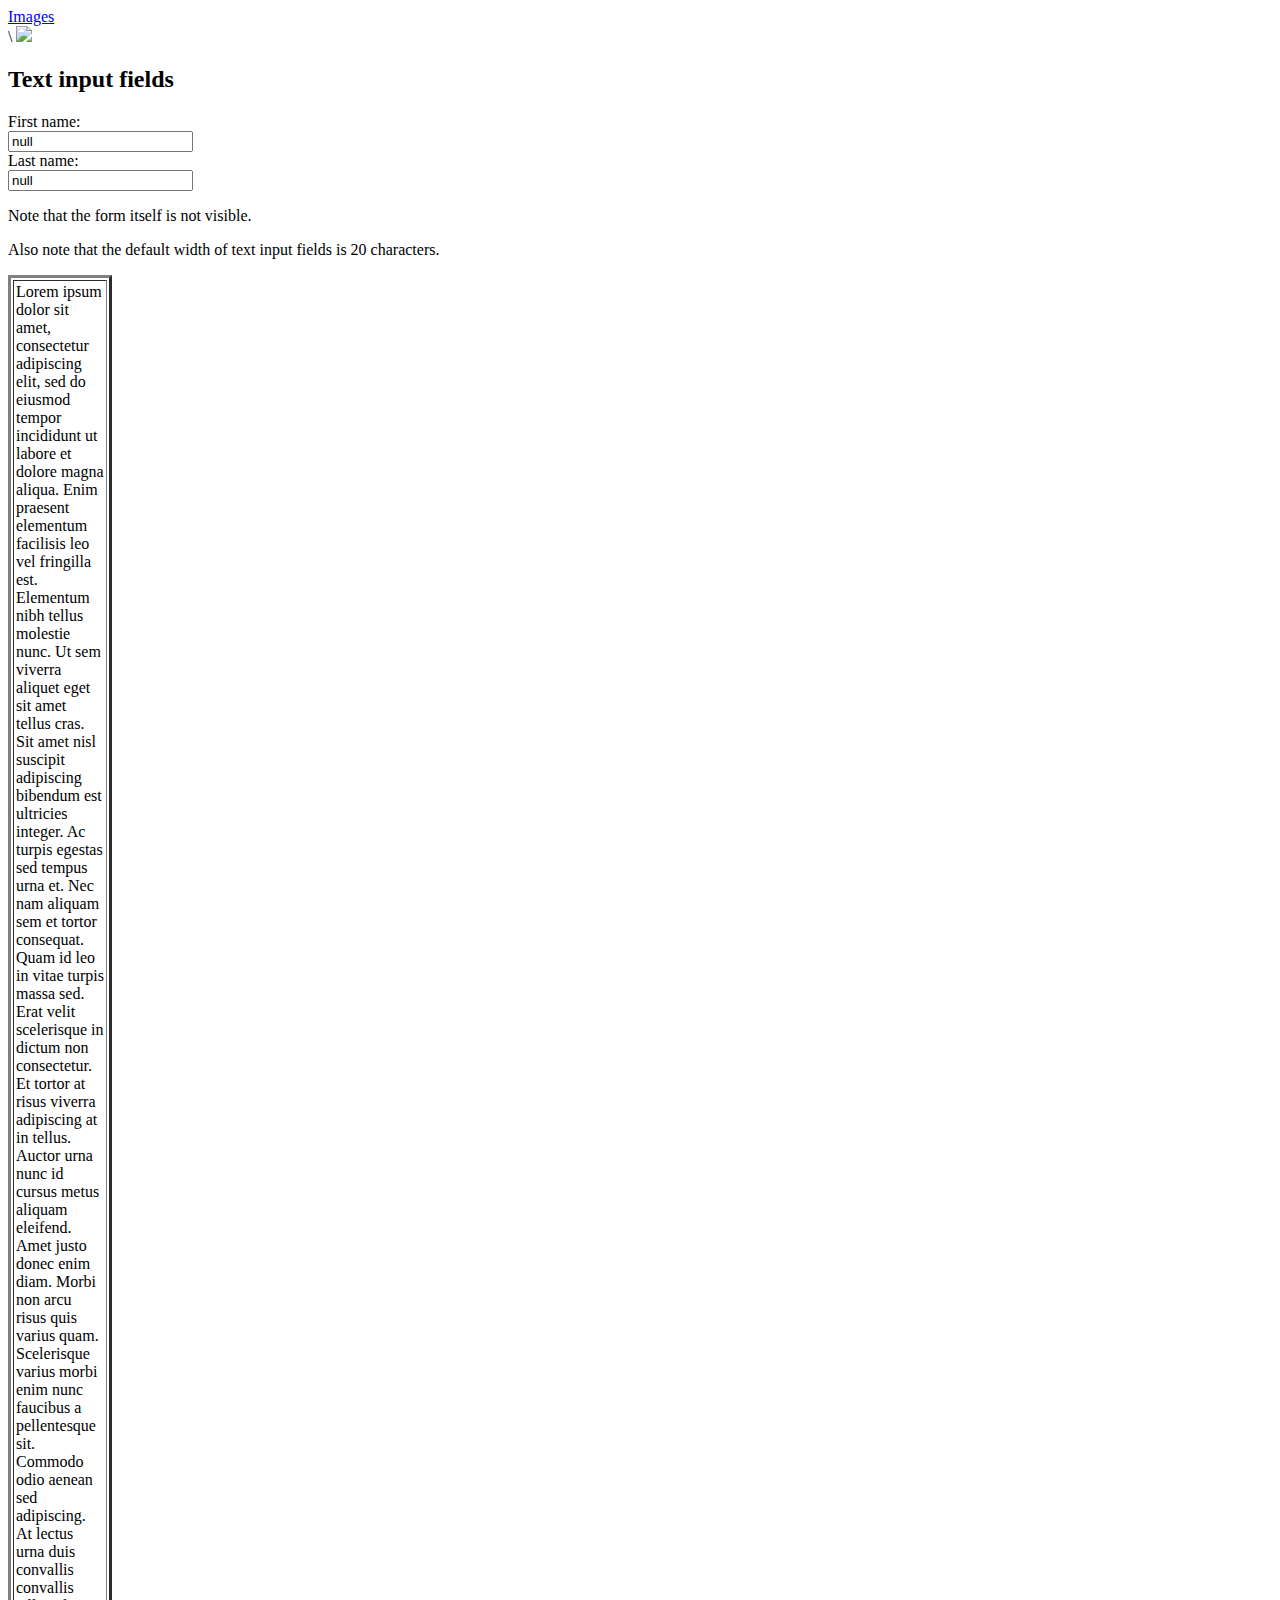
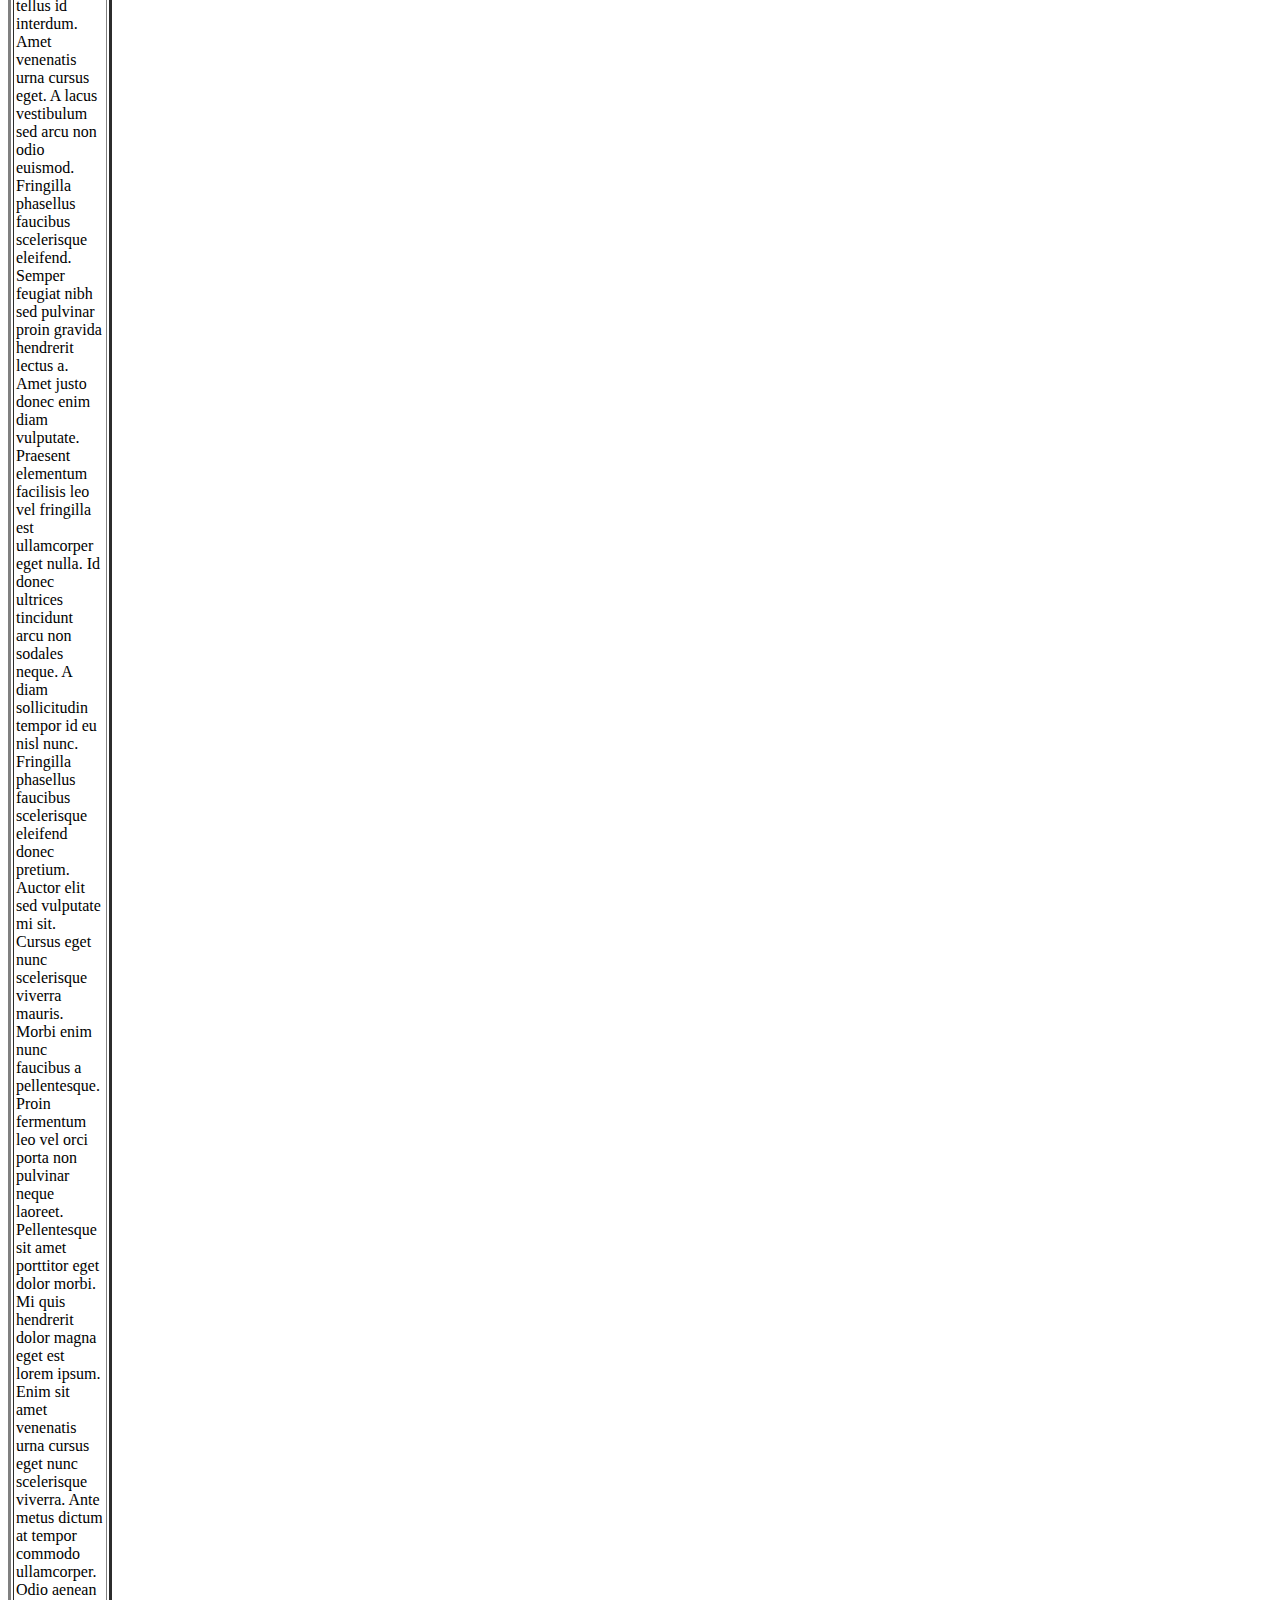
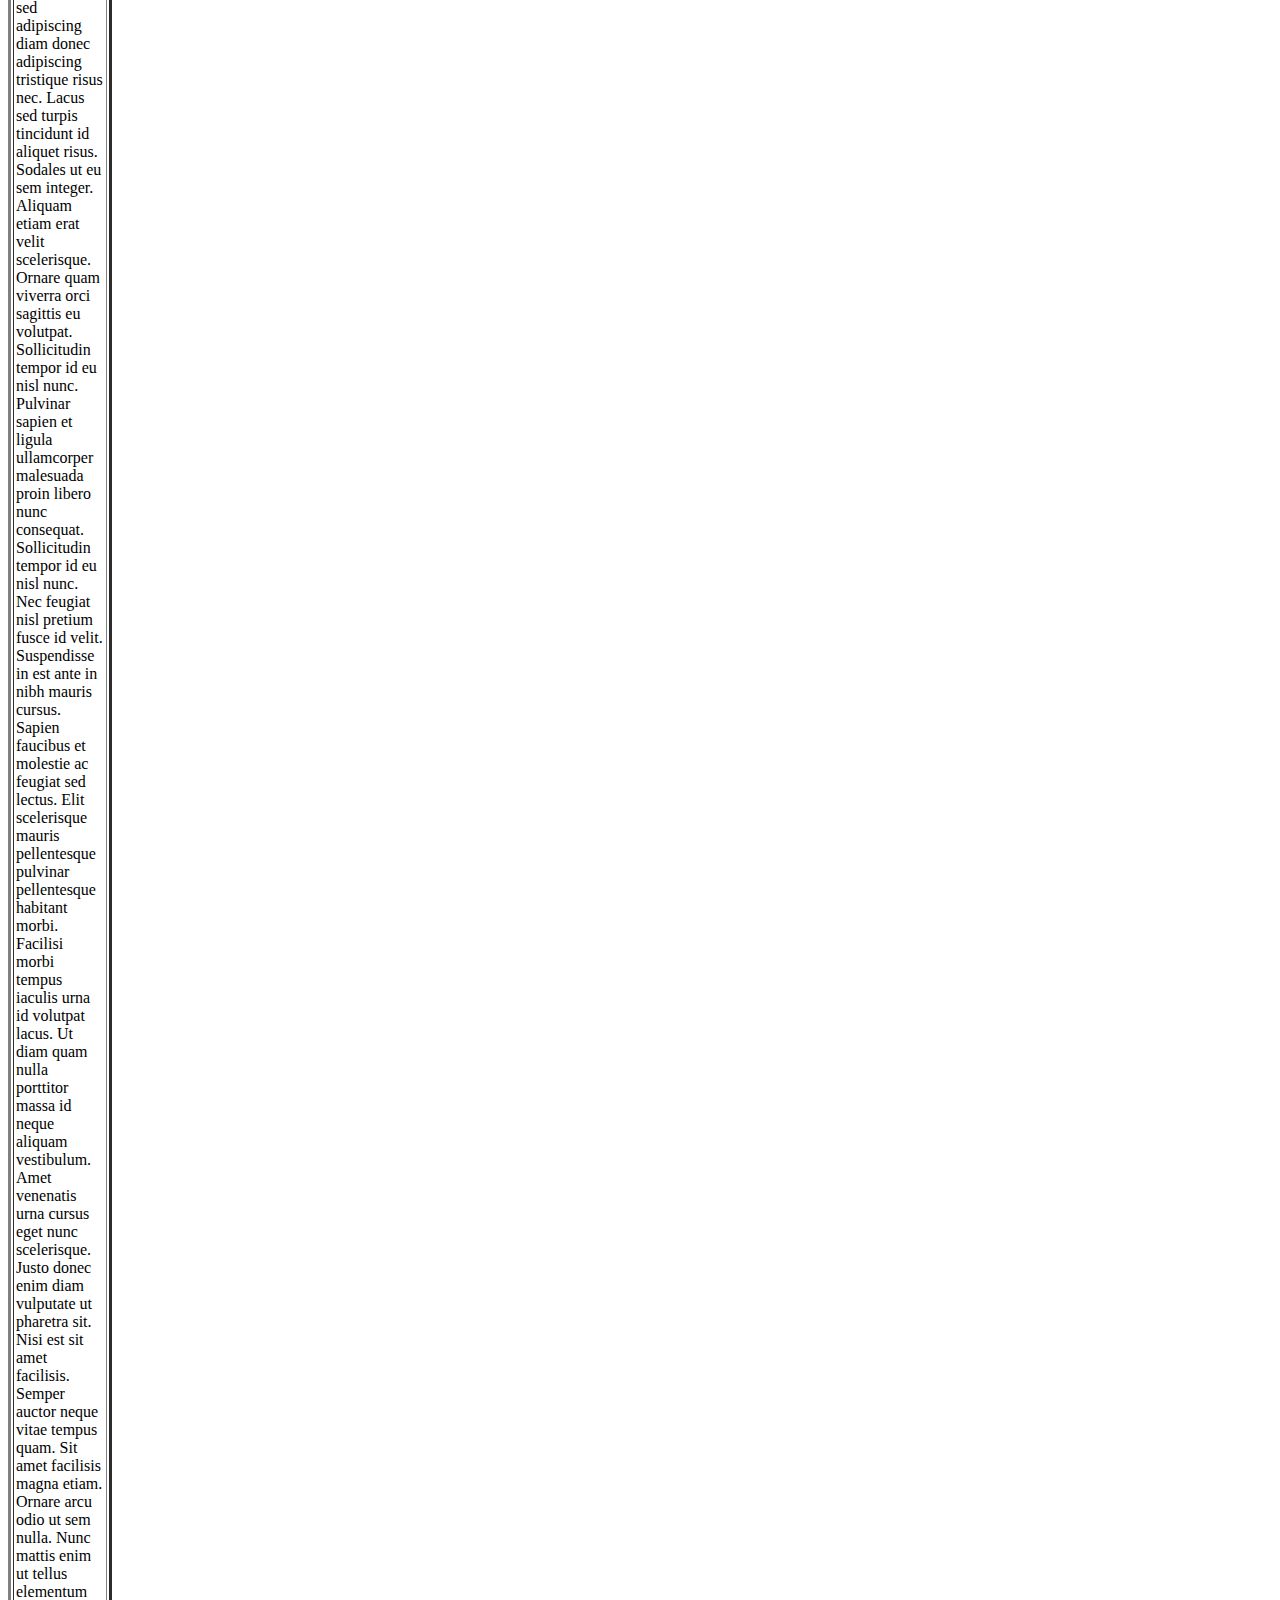
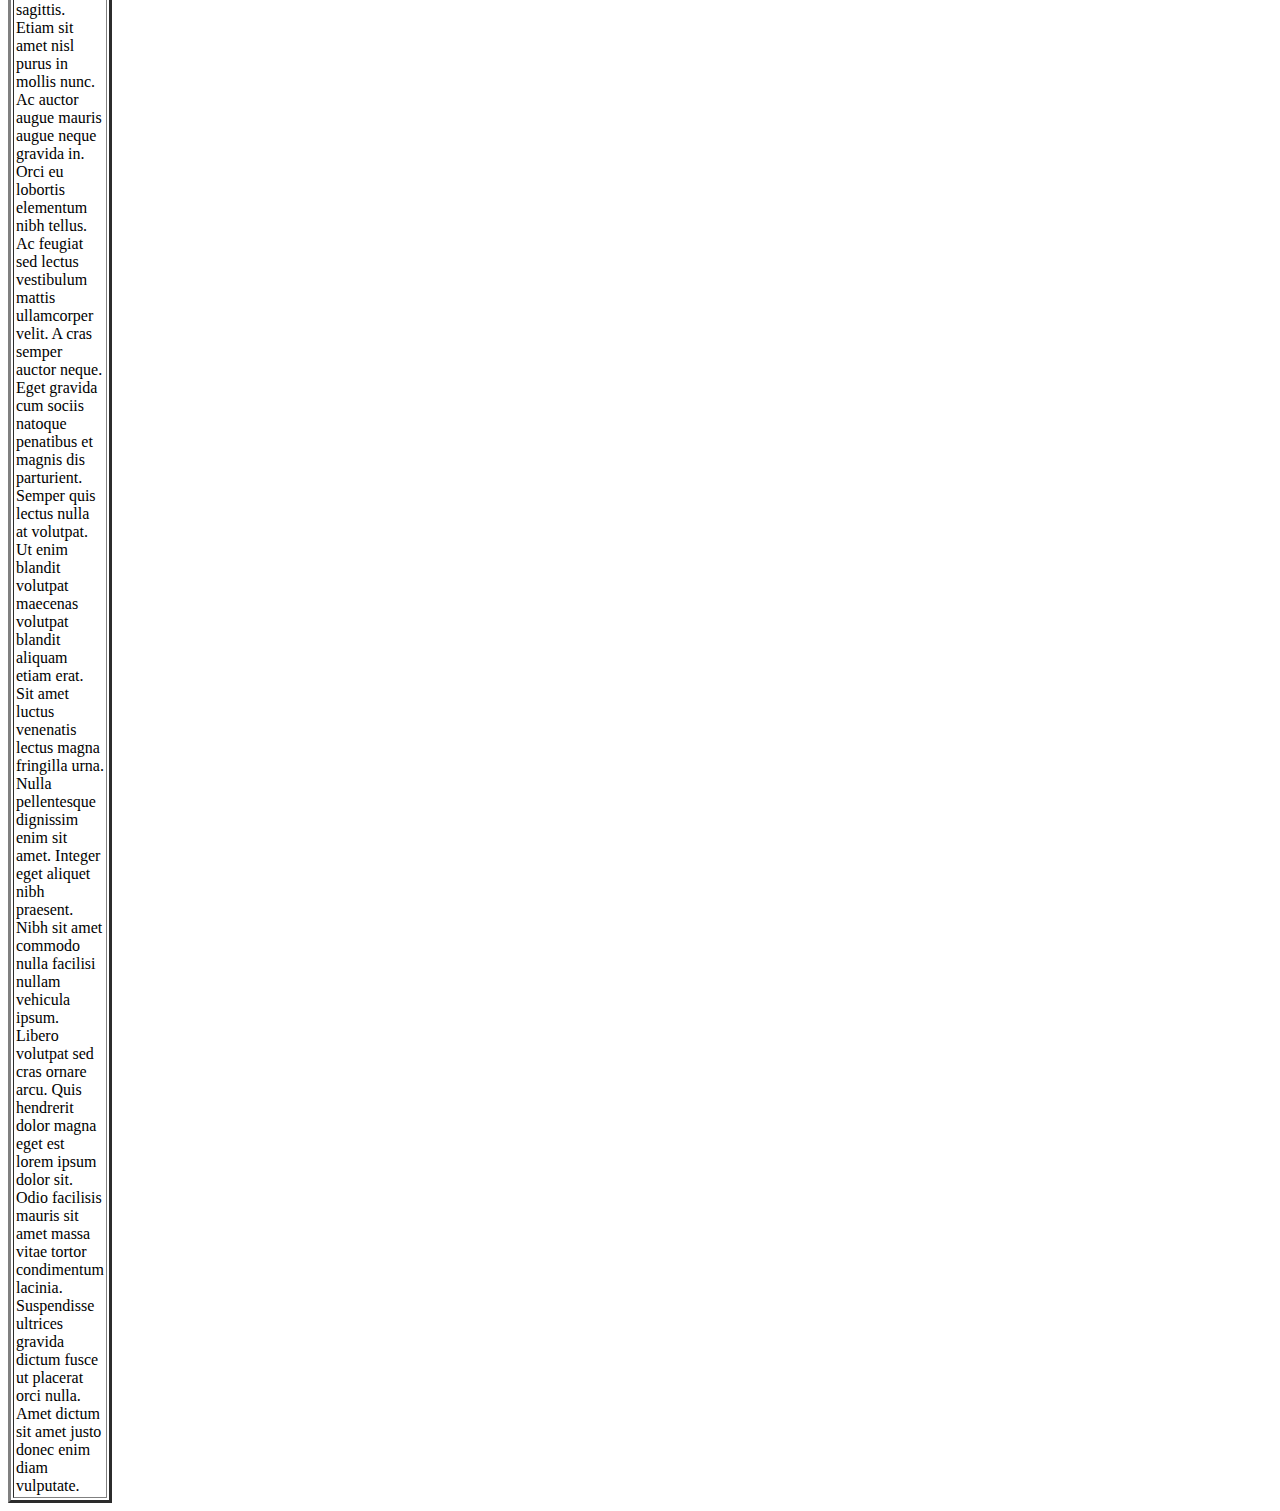
==== assignment01.html @ 8067c1cd "Update assignment01.html" ====
<a href="https://yeeterye.github.io/images.html">Images</a><br />\
<img src="https://encrypted-tbn0.gstatic.com/images?q=tbn:ANd9GcQvmiimOcGdL_gkZkMxq5EGj5np3d4aaffLPw&usqp=CAU/200" />
<html>
   <body>
      <h2>Text input fields</h2>
      <form>
         <label for="fname">First name:</label><br>
         <input type="text" id="fname" name="fname" value="null"><br>
         <label for="lname">Last name:</label><br>
         <input type="text" id="lname" name="lname" value="null">
      </form>
      <p>Note that the form itself is not visible.</p>
      <p>Also note that the default width of text input fields is 20 characters.</p>
   </body>
</html>
<table style="width: 6px;" border="3" cellpadding="2">
   <tbody>
      <tr>
         <td>Lorem ipsum dolor sit amet, consectetur adipiscing elit, sed do eiusmod tempor incididunt ut labore et dolore magna aliqua. Enim praesent elementum facilisis leo vel fringilla est. Elementum nibh tellus molestie nunc. Ut sem viverra aliquet eget sit amet tellus cras. Sit amet nisl suscipit adipiscing bibendum est ultricies integer. Ac turpis egestas sed tempus urna et. Nec nam aliquam sem et tortor consequat. Quam id leo in vitae turpis massa sed. Erat velit scelerisque in dictum non consectetur. Et tortor at risus viverra adipiscing at in tellus. Auctor urna nunc id cursus metus aliquam eleifend. Amet justo donec enim diam. Morbi non arcu risus quis varius quam. Scelerisque varius morbi enim nunc faucibus a pellentesque sit.
Commodo odio aenean sed adipiscing. At lectus urna duis convallis convallis tellus id interdum. Amet venenatis urna cursus eget. A lacus vestibulum sed arcu non odio euismod. Fringilla phasellus faucibus scelerisque eleifend. Semper feugiat nibh sed pulvinar proin gravida hendrerit lectus a. Amet justo donec enim diam vulputate. Praesent elementum facilisis leo vel fringilla est ullamcorper eget nulla. Id donec ultrices tincidunt arcu non sodales neque. A diam sollicitudin tempor id eu nisl nunc. Fringilla phasellus faucibus scelerisque eleifend donec pretium.
Auctor elit sed vulputate mi sit. Cursus eget nunc scelerisque viverra mauris. Morbi enim nunc faucibus a pellentesque. Proin fermentum leo vel orci porta non pulvinar neque laoreet. Pellentesque sit amet porttitor eget dolor morbi. Mi quis hendrerit dolor magna eget est lorem ipsum. Enim sit amet venenatis urna cursus eget nunc scelerisque viverra. Ante metus dictum at tempor commodo ullamcorper. Odio aenean sed adipiscing diam donec adipiscing tristique risus nec. Lacus sed turpis tincidunt id aliquet risus. Sodales ut eu sem integer. Aliquam etiam erat velit scelerisque. Ornare quam viverra orci sagittis eu volutpat.
Sollicitudin tempor id eu nisl nunc. Pulvinar sapien et ligula ullamcorper malesuada proin libero nunc consequat. Sollicitudin tempor id eu nisl nunc. Nec feugiat nisl pretium fusce id velit. Suspendisse in est ante in nibh mauris cursus. Sapien faucibus et molestie ac feugiat sed lectus. Elit scelerisque mauris pellentesque pulvinar pellentesque habitant morbi. Facilisi morbi tempus iaculis urna id volutpat lacus. Ut diam quam nulla porttitor massa id neque aliquam vestibulum. Amet venenatis urna cursus eget nunc scelerisque. Justo donec enim diam vulputate ut pharetra sit. Nisi est sit amet facilisis. Semper auctor neque vitae tempus quam. Sit amet facilisis magna etiam. Ornare arcu odio ut sem nulla. Nunc mattis enim ut tellus elementum sagittis.
Etiam sit amet nisl purus in mollis nunc. Ac auctor augue mauris augue neque gravida in. Orci eu lobortis elementum nibh tellus. Ac feugiat sed lectus vestibulum mattis ullamcorper velit. A cras semper auctor neque. Eget gravida cum sociis natoque penatibus et magnis dis parturient. Semper quis lectus nulla at volutpat. Ut enim blandit volutpat maecenas volutpat blandit aliquam etiam erat. Sit amet luctus venenatis lectus magna fringilla urna. Nulla pellentesque dignissim enim sit amet. Integer eget aliquet nibh praesent. Nibh sit amet commodo nulla facilisi nullam vehicula ipsum. Libero volutpat sed cras ornare arcu. Quis hendrerit dolor magna eget est lorem ipsum dolor sit. Odio facilisis mauris sit amet massa vitae tortor condimentum lacinia. Suspendisse ultrices gravida dictum fusce ut placerat orci nulla. Amet dictum sit amet justo donec enim diam vulputate.
</td>
        
      </tr>
      
   </tbody>
</table>
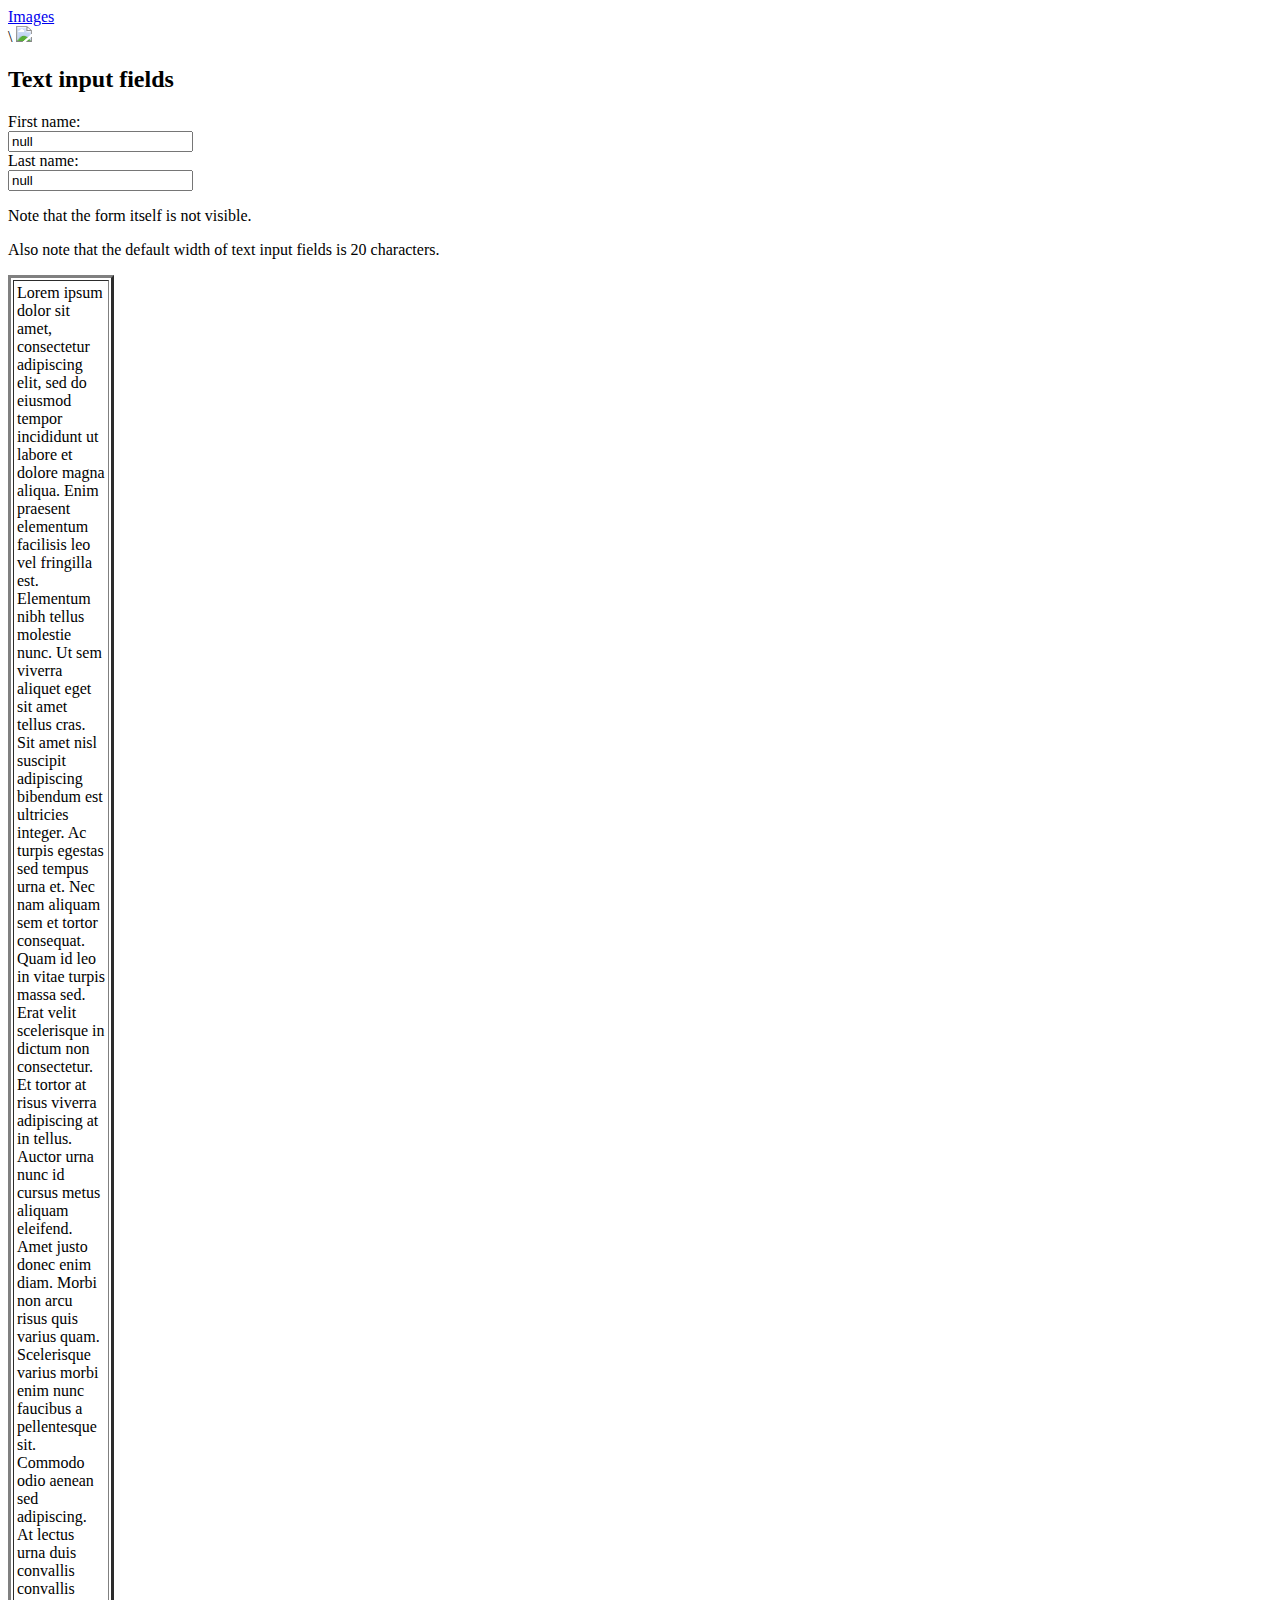
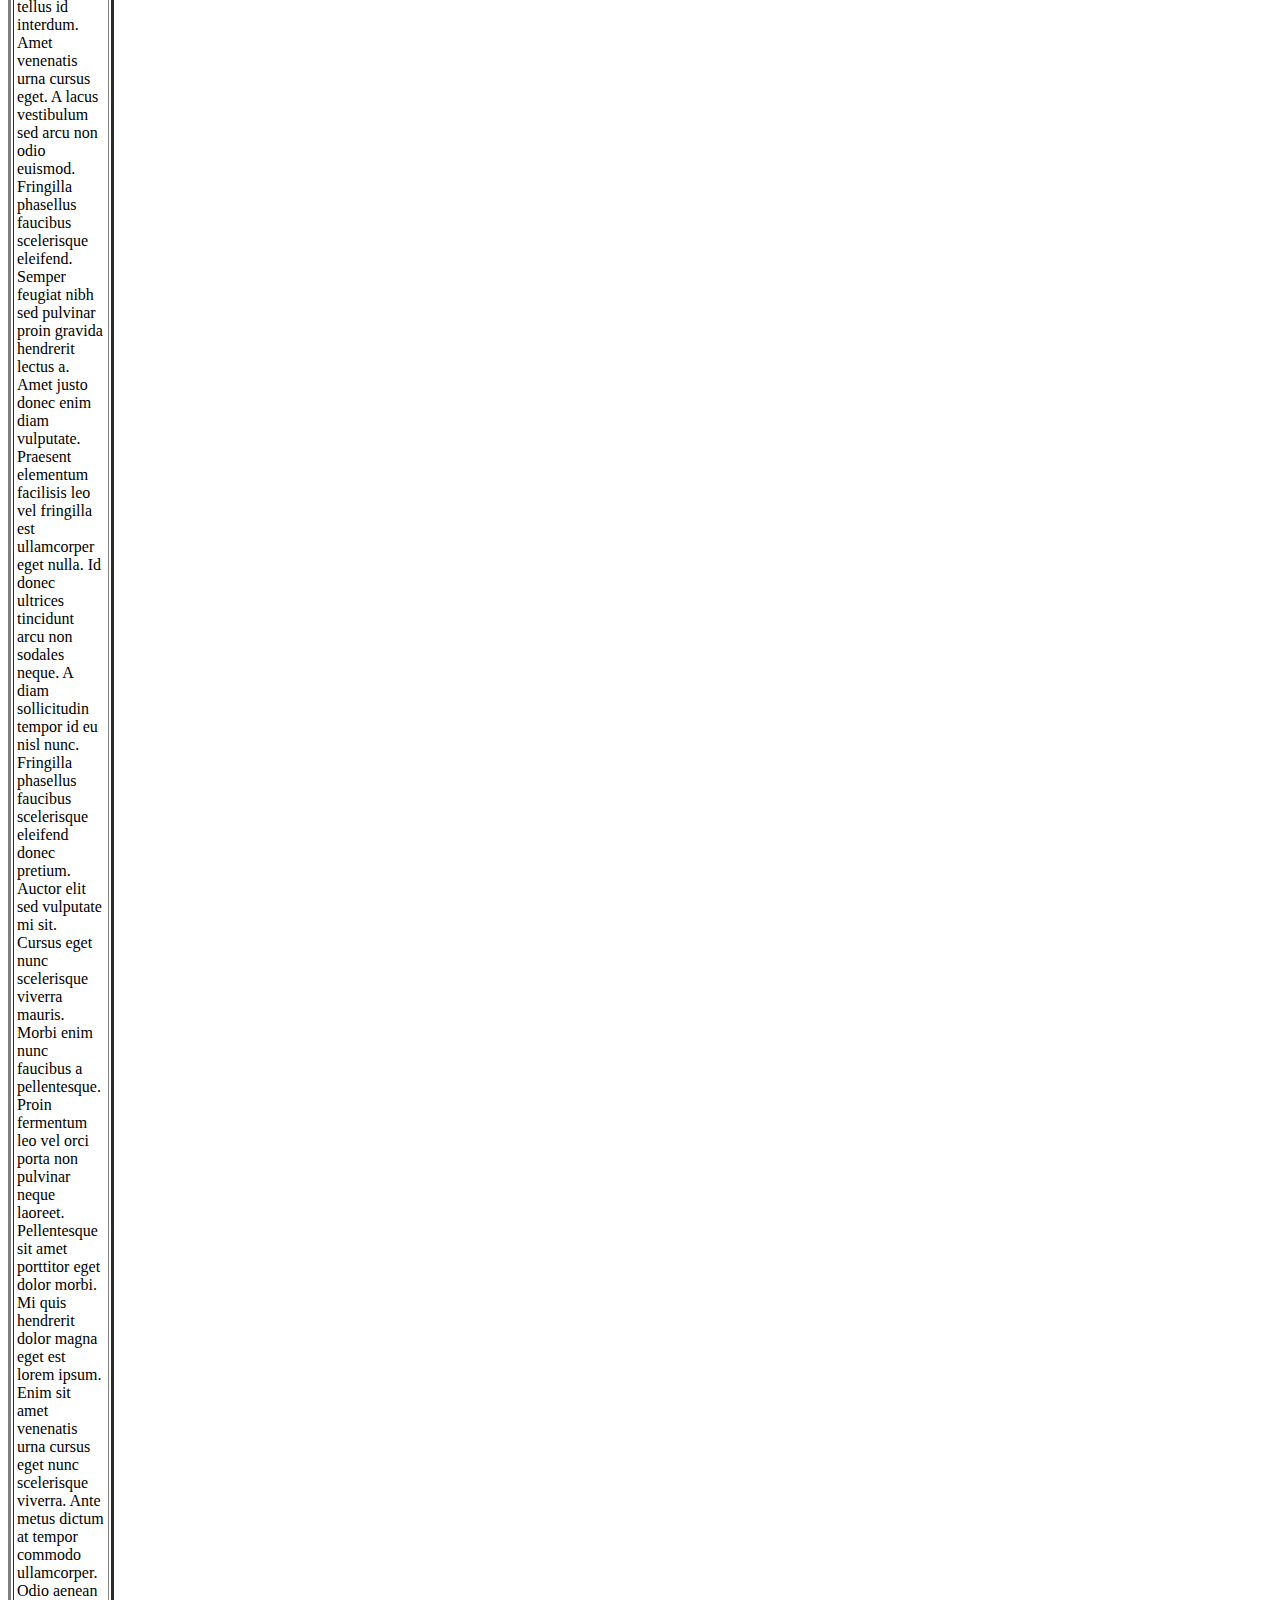
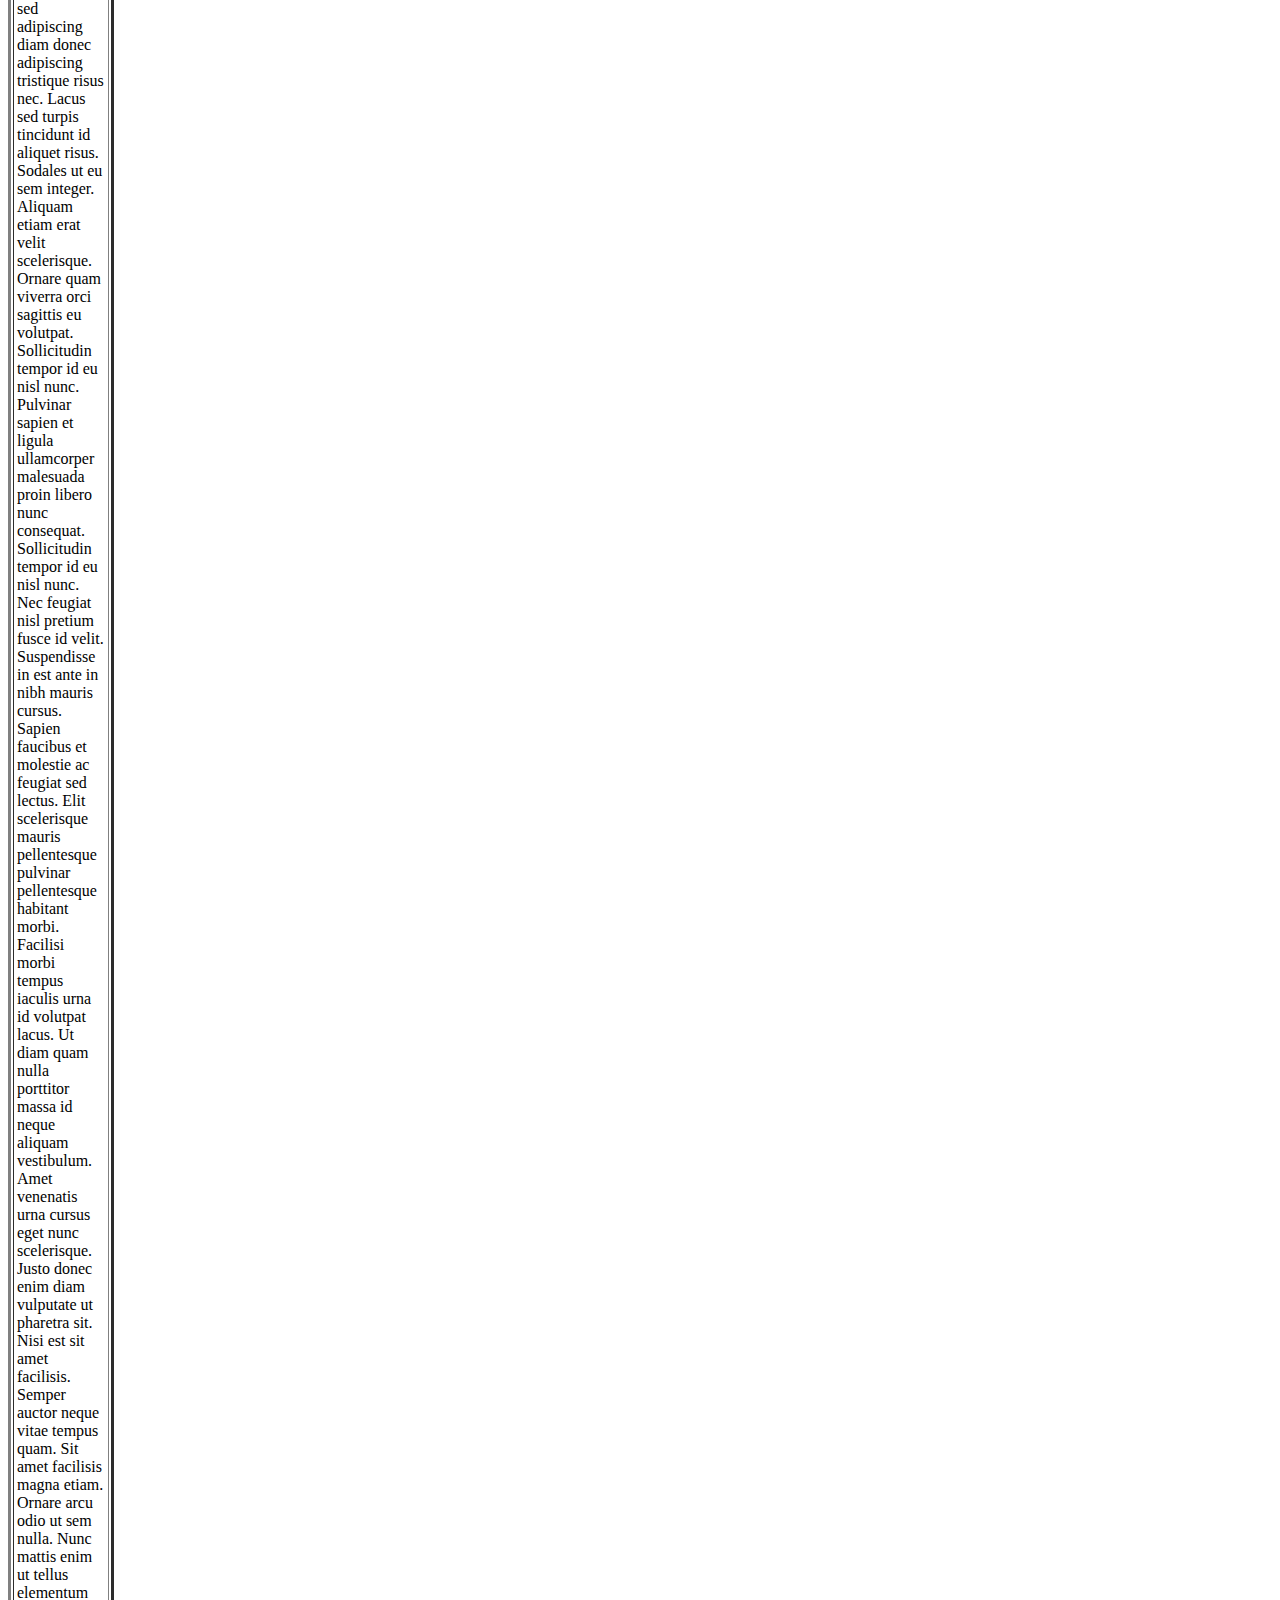
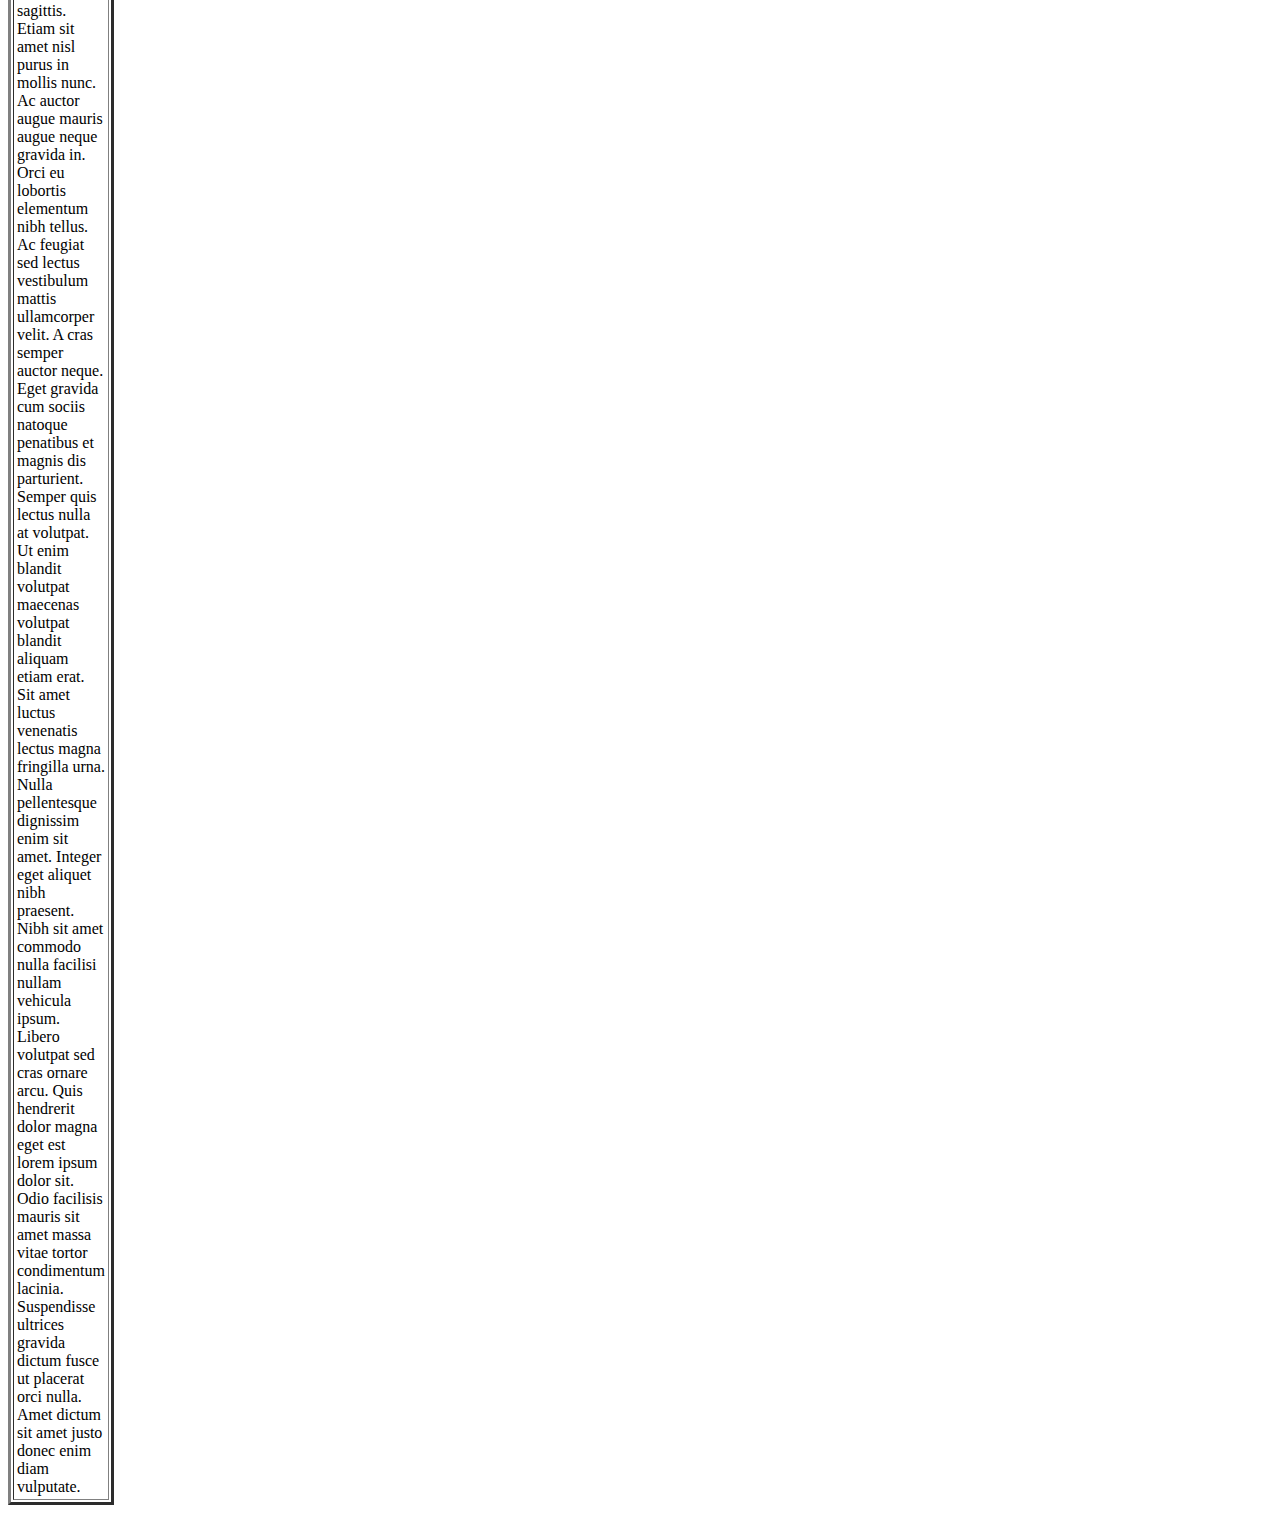
==== commit 219c6357: "Update assignment01.html" ====
--- a/assignment01.html
+++ b/assignment01.html
@@ -13,7 +13,7 @@
       <p>Also note that the default width of text input fields is 20 characters.</p>
    </body>
 </html>
-<table style="width: 6px;" border="3" cellpadding="2">
+<table style="width: 30px;" border="3" cellpadding="3">
    <tbody>
       <tr>
          <td>Lorem ipsum dolor sit amet, consectetur adipiscing elit, sed do eiusmod tempor incididunt ut labore et dolore magna aliqua. Enim praesent elementum facilisis leo vel fringilla est. Elementum nibh tellus molestie nunc. Ut sem viverra aliquet eget sit amet tellus cras. Sit amet nisl suscipit adipiscing bibendum est ultricies integer. Ac turpis egestas sed tempus urna et. Nec nam aliquam sem et tortor consequat. Quam id leo in vitae turpis massa sed. Erat velit scelerisque in dictum non consectetur. Et tortor at risus viverra adipiscing at in tellus. Auctor urna nunc id cursus metus aliquam eleifend. Amet justo donec enim diam. Morbi non arcu risus quis varius quam. Scelerisque varius morbi enim nunc faucibus a pellentesque sit.
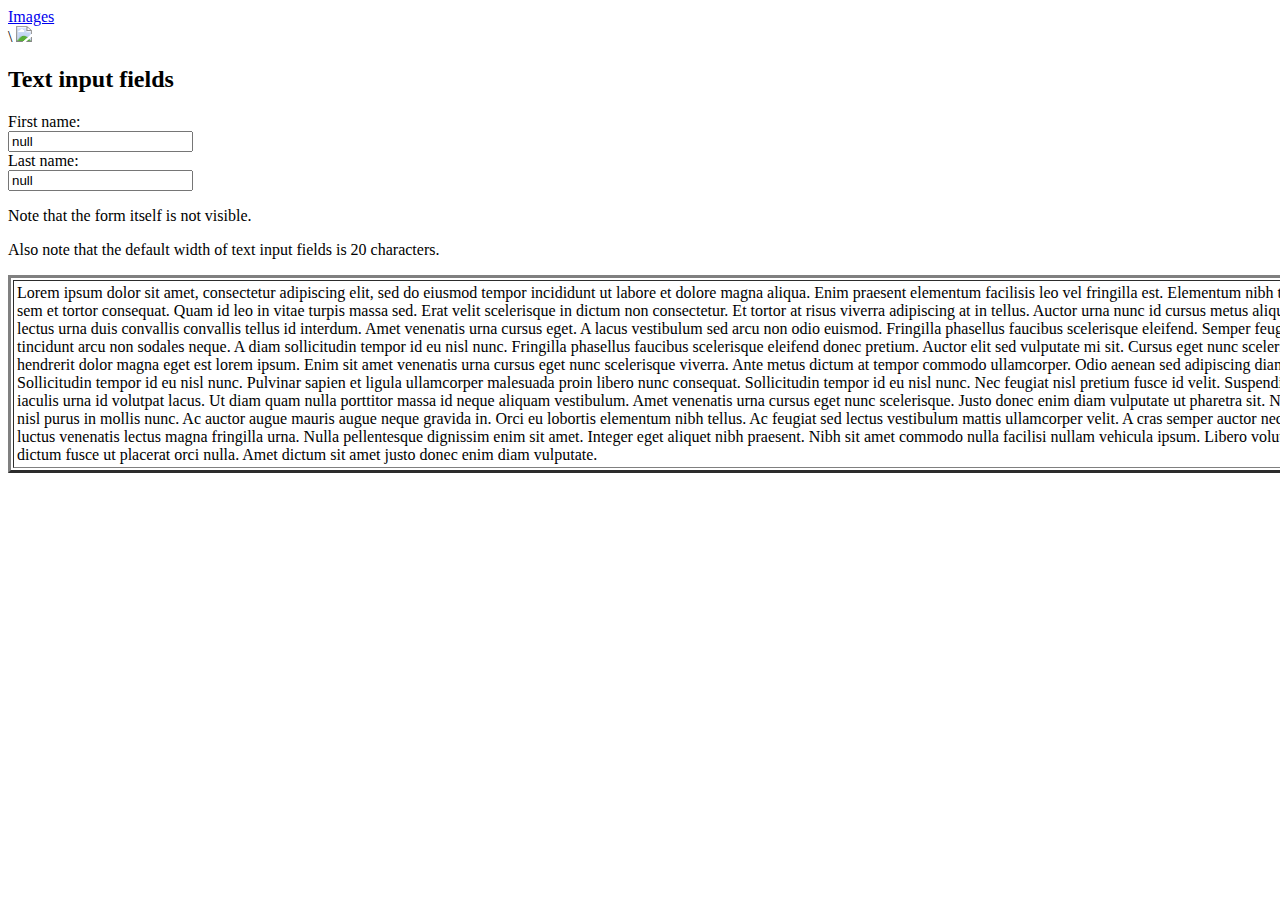
==== commit c714965b: "Update assignment01.html" ====
--- a/assignment01.html
+++ b/assignment01.html
@@ -13,7 +13,7 @@
       <p>Also note that the default width of text input fields is 20 characters.</p>
    </body>
 </html>
-<table style="width: 30px;" border="3" cellpadding="3">
+<table style="width: 2500px;" border="3" cellpadding="3">
    <tbody>
       <tr>
          <td>Lorem ipsum dolor sit amet, consectetur adipiscing elit, sed do eiusmod tempor incididunt ut labore et dolore magna aliqua. Enim praesent elementum facilisis leo vel fringilla est. Elementum nibh tellus molestie nunc. Ut sem viverra aliquet eget sit amet tellus cras. Sit amet nisl suscipit adipiscing bibendum est ultricies integer. Ac turpis egestas sed tempus urna et. Nec nam aliquam sem et tortor consequat. Quam id leo in vitae turpis massa sed. Erat velit scelerisque in dictum non consectetur. Et tortor at risus viverra adipiscing at in tellus. Auctor urna nunc id cursus metus aliquam eleifend. Amet justo donec enim diam. Morbi non arcu risus quis varius quam. Scelerisque varius morbi enim nunc faucibus a pellentesque sit.
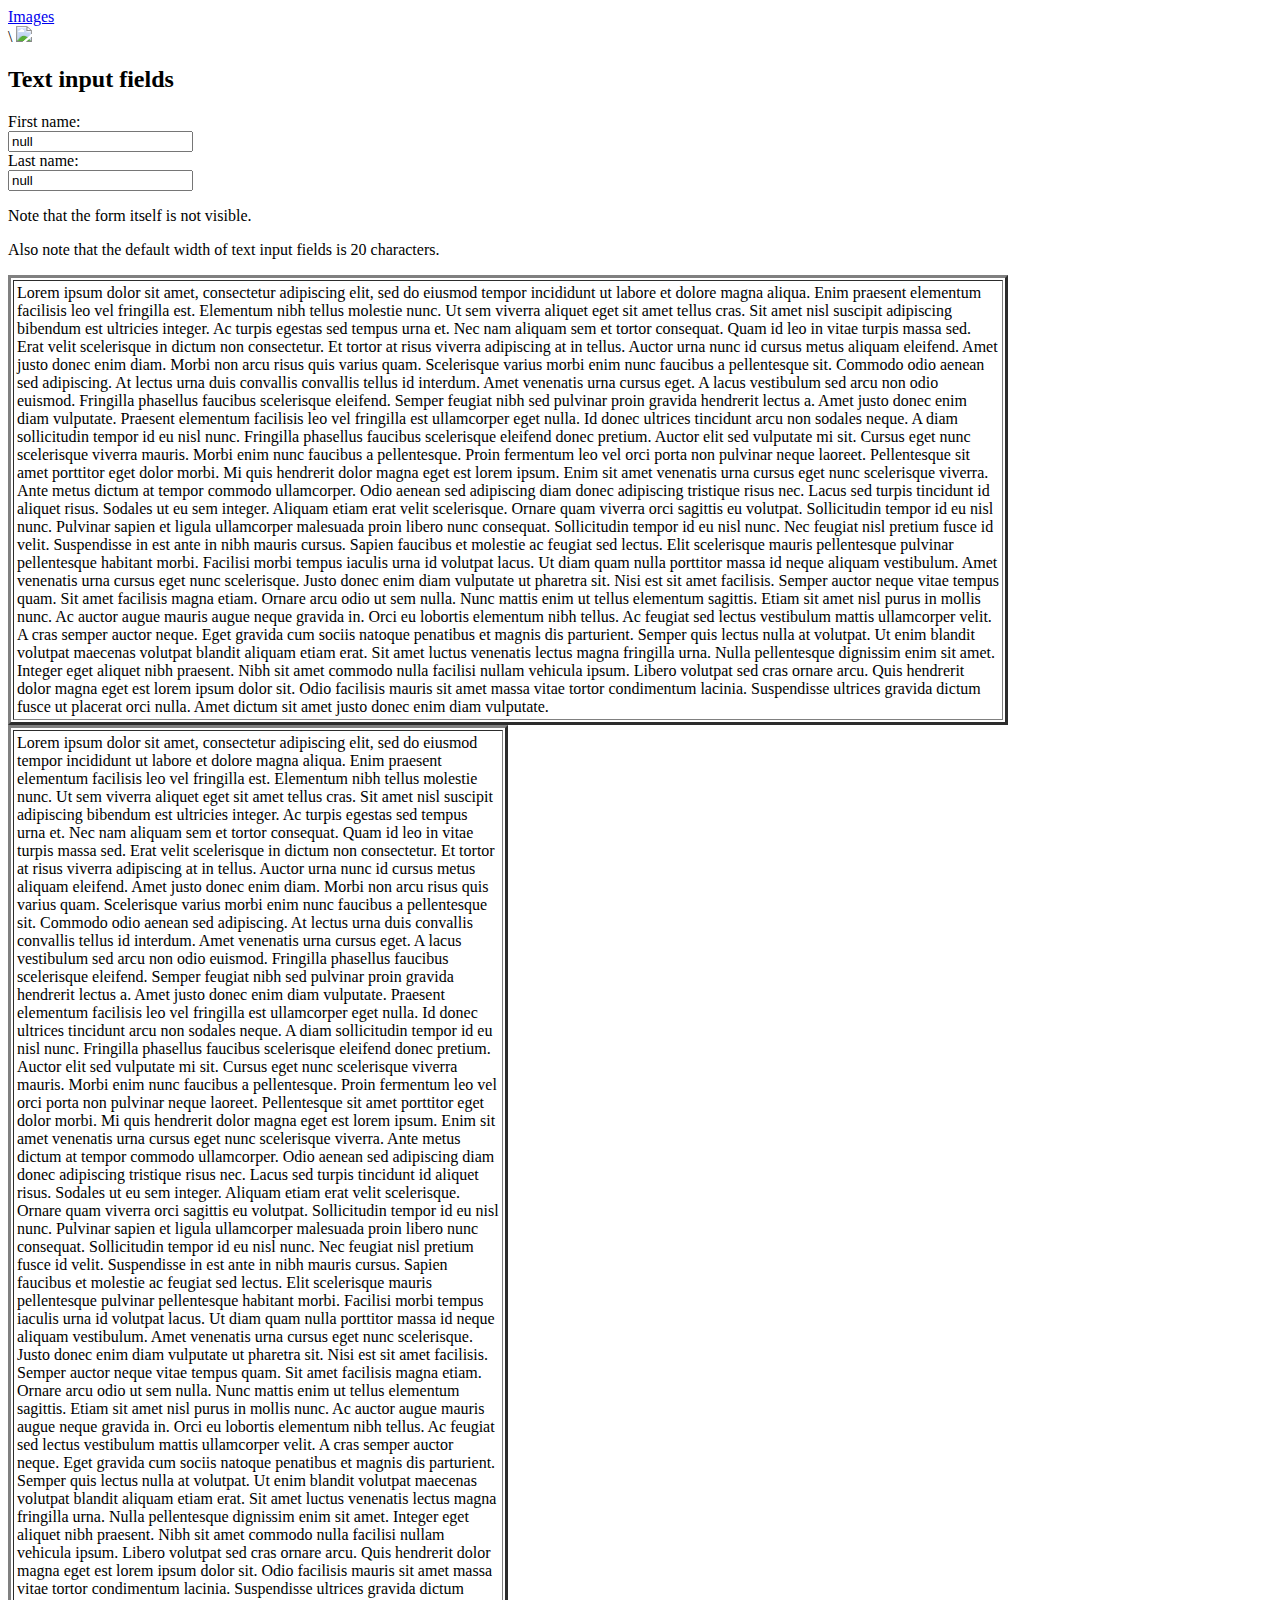
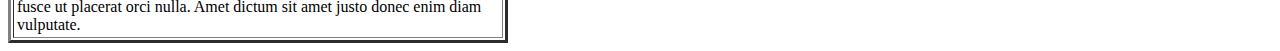
==== commit a5cf25e4: "Update assignment01.html" ====
--- a/assignment01.html
+++ b/assignment01.html
@@ -13,7 +13,7 @@
       <p>Also note that the default width of text input fields is 20 characters.</p>
    </body>
 </html>
-<table style="width: 2500px;" border="3" cellpadding="3">
+<table style="width: 1000px;" border="3" cellpadding="3">
    <tbody>
       <tr>
          <td>Lorem ipsum dolor sit amet, consectetur adipiscing elit, sed do eiusmod tempor incididunt ut labore et dolore magna aliqua. Enim praesent elementum facilisis leo vel fringilla est. Elementum nibh tellus molestie nunc. Ut sem viverra aliquet eget sit amet tellus cras. Sit amet nisl suscipit adipiscing bibendum est ultricies integer. Ac turpis egestas sed tempus urna et. Nec nam aliquam sem et tortor consequat. Quam id leo in vitae turpis massa sed. Erat velit scelerisque in dictum non consectetur. Et tortor at risus viverra adipiscing at in tellus. Auctor urna nunc id cursus metus aliquam eleifend. Amet justo donec enim diam. Morbi non arcu risus quis varius quam. Scelerisque varius morbi enim nunc faucibus a pellentesque sit.
@@ -22,8 +22,14 @@
 Sollicitudin tempor id eu nisl nunc. Pulvinar sapien et ligula ullamcorper malesuada proin libero nunc consequat. Sollicitudin tempor id eu nisl nunc. Nec feugiat nisl pretium fusce id velit. Suspendisse in est ante in nibh mauris cursus. Sapien faucibus et molestie ac feugiat sed lectus. Elit scelerisque mauris pellentesque pulvinar pellentesque habitant morbi. Facilisi morbi tempus iaculis urna id volutpat lacus. Ut diam quam nulla porttitor massa id neque aliquam vestibulum. Amet venenatis urna cursus eget nunc scelerisque. Justo donec enim diam vulputate ut pharetra sit. Nisi est sit amet facilisis. Semper auctor neque vitae tempus quam. Sit amet facilisis magna etiam. Ornare arcu odio ut sem nulla. Nunc mattis enim ut tellus elementum sagittis.
 Etiam sit amet nisl purus in mollis nunc. Ac auctor augue mauris augue neque gravida in. Orci eu lobortis elementum nibh tellus. Ac feugiat sed lectus vestibulum mattis ullamcorper velit. A cras semper auctor neque. Eget gravida cum sociis natoque penatibus et magnis dis parturient. Semper quis lectus nulla at volutpat. Ut enim blandit volutpat maecenas volutpat blandit aliquam etiam erat. Sit amet luctus venenatis lectus magna fringilla urna. Nulla pellentesque dignissim enim sit amet. Integer eget aliquet nibh praesent. Nibh sit amet commodo nulla facilisi nullam vehicula ipsum. Libero volutpat sed cras ornare arcu. Quis hendrerit dolor magna eget est lorem ipsum dolor sit. Odio facilisis mauris sit amet massa vitae tortor condimentum lacinia. Suspendisse ultrices gravida dictum fusce ut placerat orci nulla. Amet dictum sit amet justo donec enim diam vulputate.
 </td>
-        
+        <table style="width: 500px;" border="3" cellpadding="3">
       </tr>
-      
+      <td>Lorem ipsum dolor sit amet, consectetur adipiscing elit, sed do eiusmod tempor incididunt ut labore et dolore magna aliqua. Enim praesent elementum facilisis leo vel fringilla est. Elementum nibh tellus molestie nunc. Ut sem viverra aliquet eget sit amet tellus cras. Sit amet nisl suscipit adipiscing bibendum est ultricies integer. Ac turpis egestas sed tempus urna et. Nec nam aliquam sem et tortor consequat. Quam id leo in vitae turpis massa sed. Erat velit scelerisque in dictum non consectetur. Et tortor at risus viverra adipiscing at in tellus. Auctor urna nunc id cursus metus aliquam eleifend. Amet justo donec enim diam. Morbi non arcu risus quis varius quam. Scelerisque varius morbi enim nunc faucibus a pellentesque sit.
+Commodo odio aenean sed adipiscing. At lectus urna duis convallis convallis tellus id interdum. Amet venenatis urna cursus eget. A lacus vestibulum sed arcu non odio euismod. Fringilla phasellus faucibus scelerisque eleifend. Semper feugiat nibh sed pulvinar proin gravida hendrerit lectus a. Amet justo donec enim diam vulputate. Praesent elementum facilisis leo vel fringilla est ullamcorper eget nulla. Id donec ultrices tincidunt arcu non sodales neque. A diam sollicitudin tempor id eu nisl nunc. Fringilla phasellus faucibus scelerisque eleifend donec pretium.
+Auctor elit sed vulputate mi sit. Cursus eget nunc scelerisque viverra mauris. Morbi enim nunc faucibus a pellentesque. Proin fermentum leo vel orci porta non pulvinar neque laoreet. Pellentesque sit amet porttitor eget dolor morbi. Mi quis hendrerit dolor magna eget est lorem ipsum. Enim sit amet venenatis urna cursus eget nunc scelerisque viverra. Ante metus dictum at tempor commodo ullamcorper. Odio aenean sed adipiscing diam donec adipiscing tristique risus nec. Lacus sed turpis tincidunt id aliquet risus. Sodales ut eu sem integer. Aliquam etiam erat velit scelerisque. Ornare quam viverra orci sagittis eu volutpat.
+Sollicitudin tempor id eu nisl nunc. Pulvinar sapien et ligula ullamcorper malesuada proin libero nunc consequat. Sollicitudin tempor id eu nisl nunc. Nec feugiat nisl pretium fusce id velit. Suspendisse in est ante in nibh mauris cursus. Sapien faucibus et molestie ac feugiat sed lectus. Elit scelerisque mauris pellentesque pulvinar pellentesque habitant morbi. Facilisi morbi tempus iaculis urna id volutpat lacus. Ut diam quam nulla porttitor massa id neque aliquam vestibulum. Amet venenatis urna cursus eget nunc scelerisque. Justo donec enim diam vulputate ut pharetra sit. Nisi est sit amet facilisis. Semper auctor neque vitae tempus quam. Sit amet facilisis magna etiam. Ornare arcu odio ut sem nulla. Nunc mattis enim ut tellus elementum sagittis.
+Etiam sit amet nisl purus in mollis nunc. Ac auctor augue mauris augue neque gravida in. Orci eu lobortis elementum nibh tellus. Ac feugiat sed lectus vestibulum mattis ullamcorper velit. A cras semper auctor neque. Eget gravida cum sociis natoque penatibus et magnis dis parturient. Semper quis lectus nulla at volutpat. Ut enim blandit volutpat maecenas volutpat blandit aliquam etiam erat. Sit amet luctus venenatis lectus magna fringilla urna. Nulla pellentesque dignissim enim sit amet. Integer eget aliquet nibh praesent. Nibh sit amet commodo nulla facilisi nullam vehicula ipsum. Libero volutpat sed cras ornare arcu. Quis hendrerit dolor magna eget est lorem ipsum dolor sit. Odio facilisis mauris sit amet massa vitae tortor condimentum lacinia. Suspendisse ultrices gravida dictum fusce ut placerat orci nulla. Amet dictum sit amet justo donec enim diam vulputate.
+</td>
+         
    </tbody>
 </table>
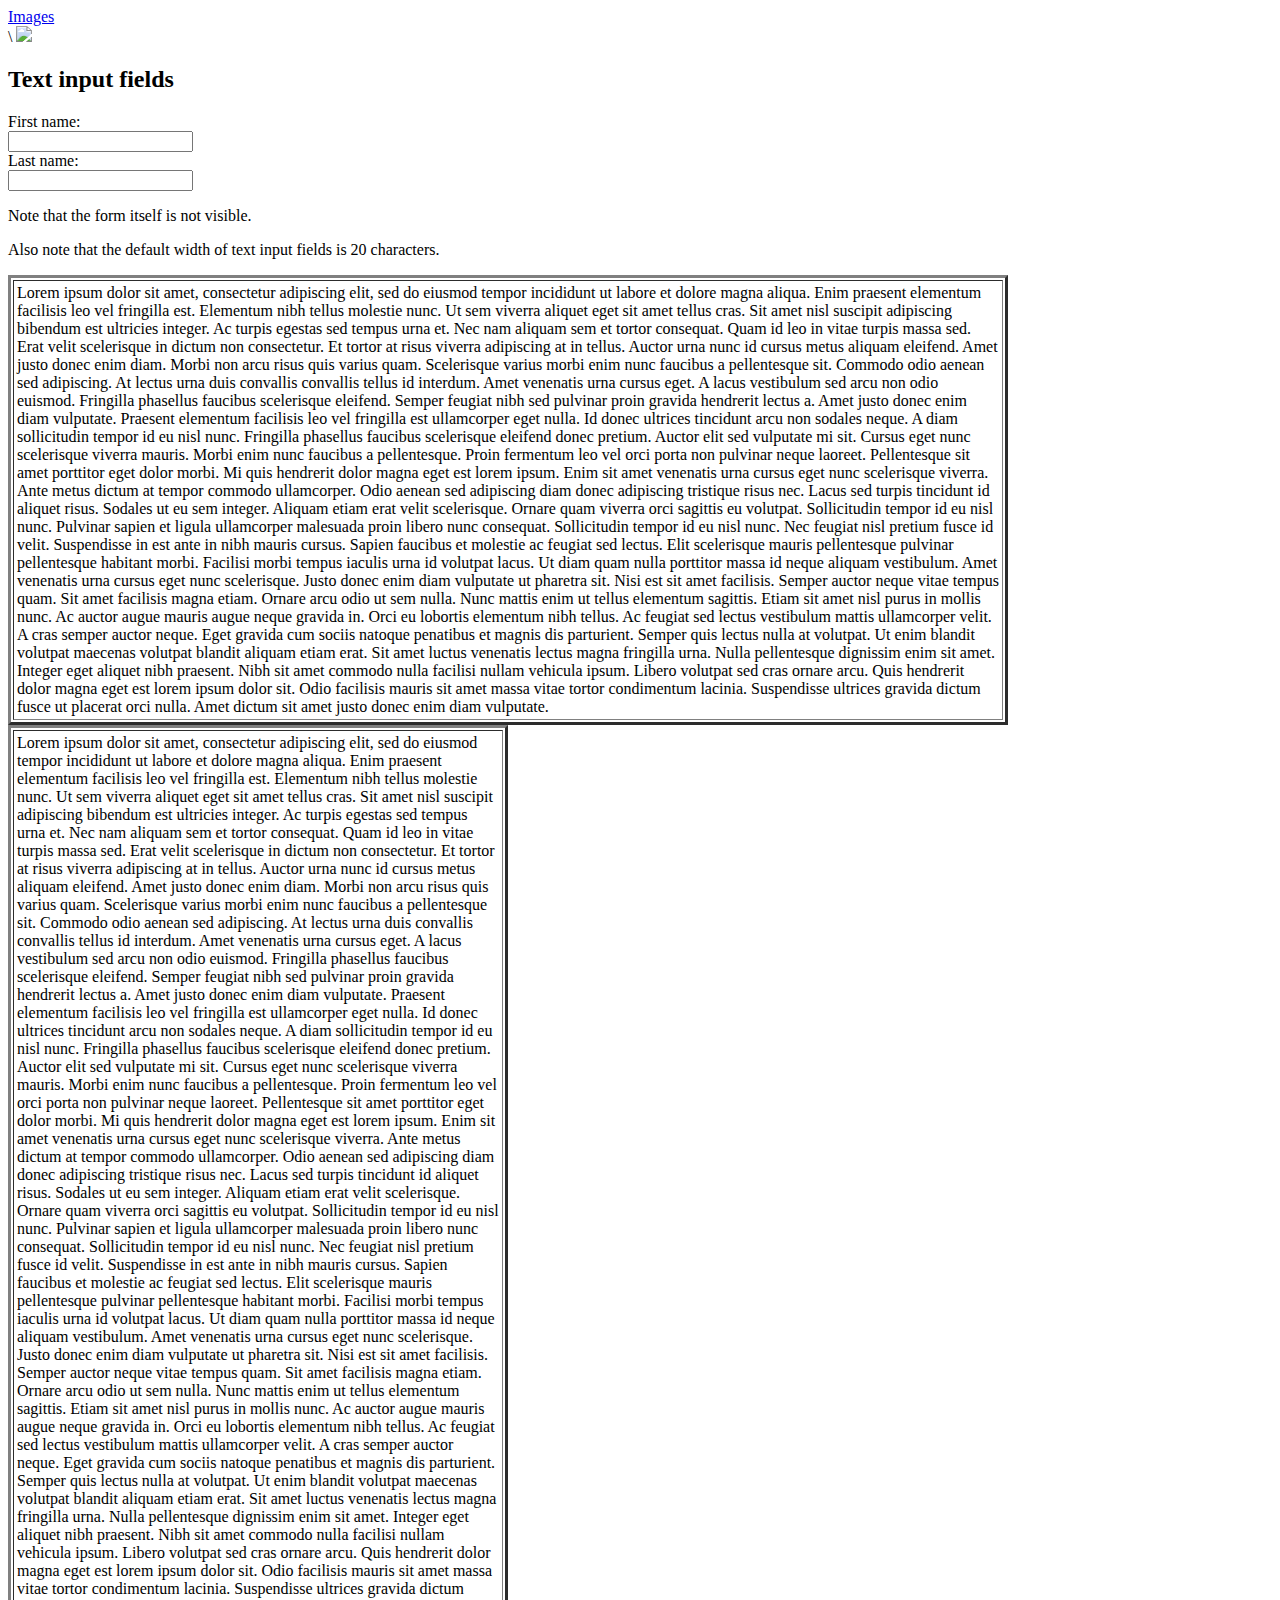
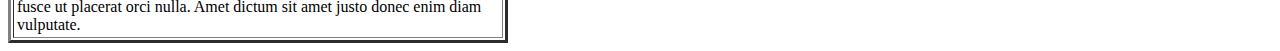
==== commit 319403f3: "Update assignment01.html" ====
--- a/assignment01.html
+++ b/assignment01.html
@@ -5,9 +5,9 @@
       <h2>Text input fields</h2>
       <form>
          <label for="fname">First name:</label><br>
-         <input type="text" id="fname" name="fname" value="null"><br>
+         <input type="text" id="fname" name="fname" value=""><br>
          <label for="lname">Last name:</label><br>
-         <input type="text" id="lname" name="lname" value="null">
+         <input type="text" id="lname" name="lname" value="">
       </form>
       <p>Note that the form itself is not visible.</p>
       <p>Also note that the default width of text input fields is 20 characters.</p>
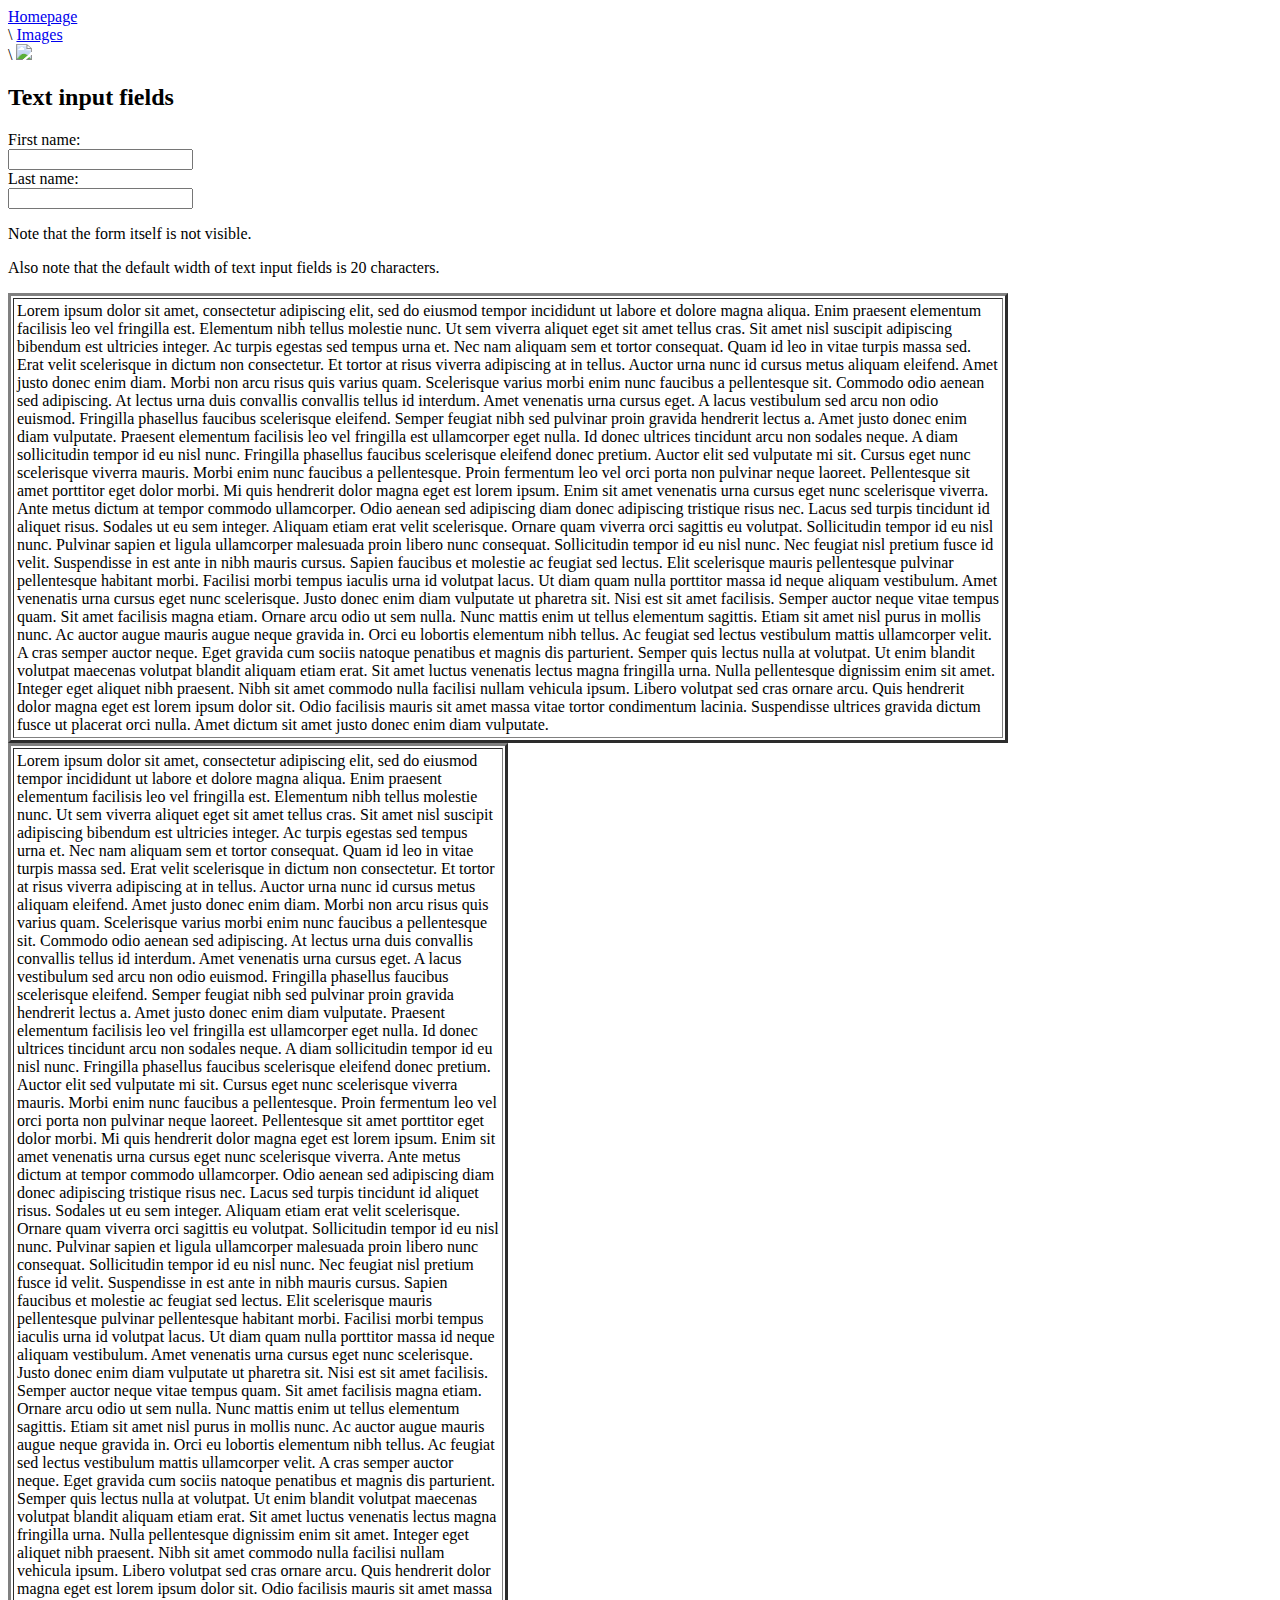
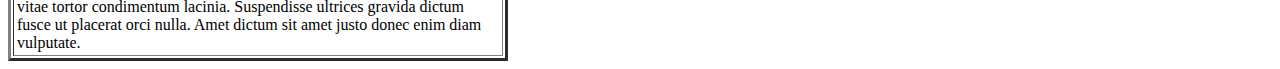
==== commit 9474a156: "Update assignment01.html" ====
--- a/assignment01.html
+++ b/assignment01.html
@@ -1,3 +1,4 @@
+<a href="https://yeeterye.github.io/images.html">Homepage</a><br />\
 <a href="https://yeeterye.github.io/images.html">Images</a><br />\
 <img src="https://encrypted-tbn0.gstatic.com/images?q=tbn:ANd9GcQvmiimOcGdL_gkZkMxq5EGj5np3d4aaffLPw&usqp=CAU/200" />
 <html>
